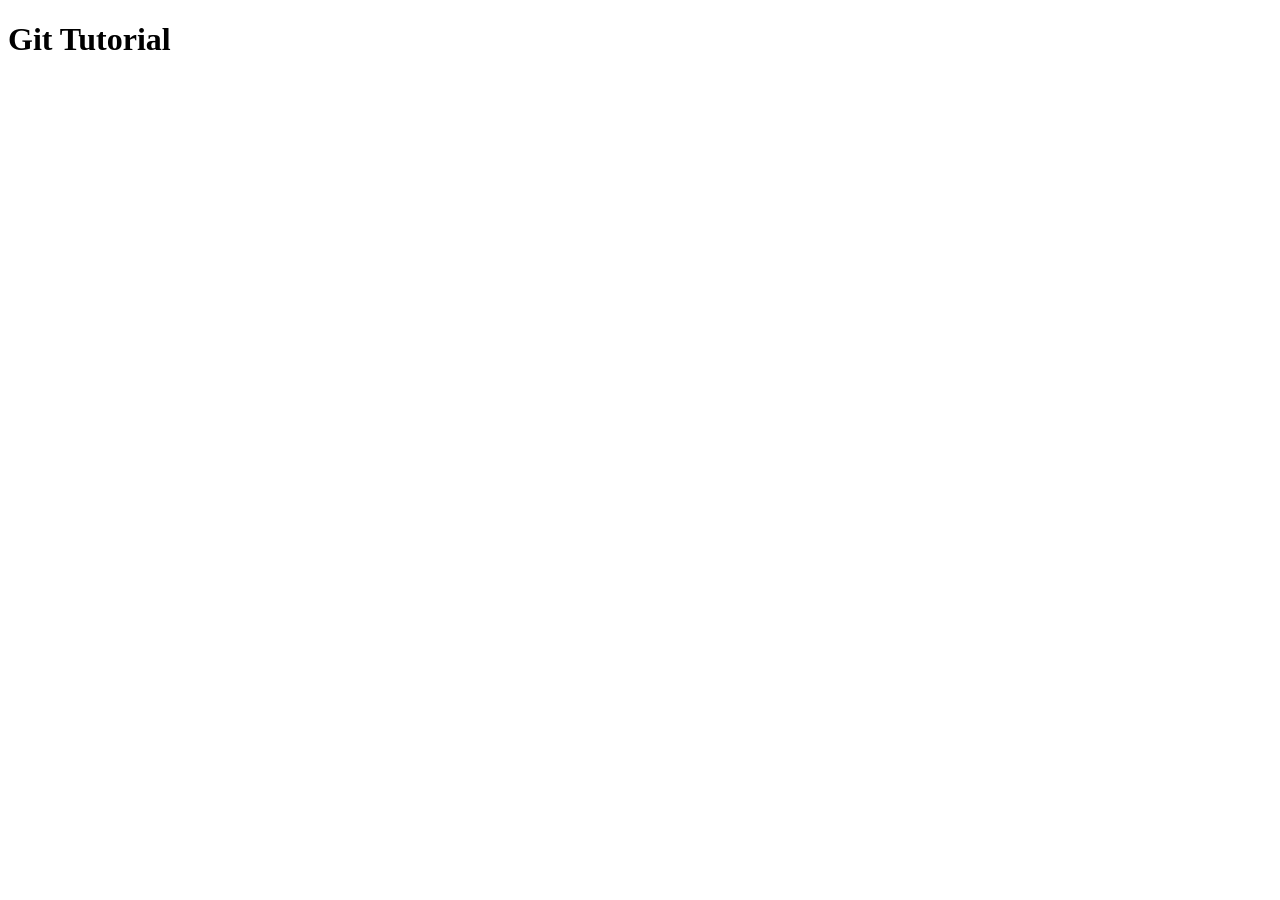
==== index.html @ e5ccceb8 "Added index file" ====
<!DOCTYPE html>
<html lang="en">
  <head>
    <meta charset="UTF-8" />
    <meta name="viewport" content="width=device-width, initial-scale=1.0" />
    <title>Git</title>
  </head>
  <body>
    <h1>Git Tutorial</h1>
  </body>
</html>
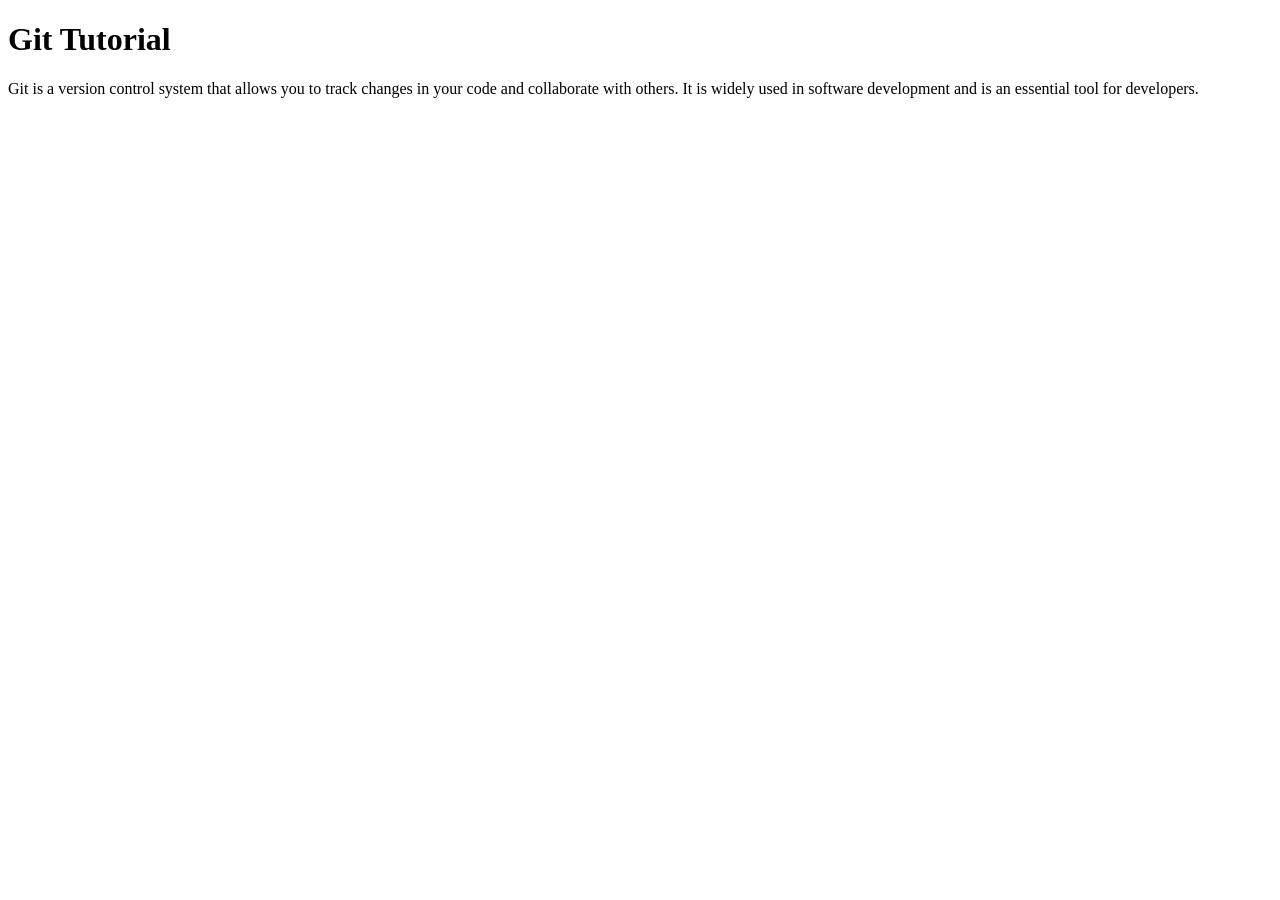
==== commit 014d70b3: "Added a description as a p tag" ====
--- a/index.html
+++ b/index.html
@@ -7,5 +7,10 @@
   </head>
   <body>
     <h1>Git Tutorial</h1>
+    <p>
+      Git is a version control system that allows you to track changes in your
+      code and collaborate with others. It is widely used in software
+      development and is an essential tool for developers.
+    </p>
   </body>
 </html>
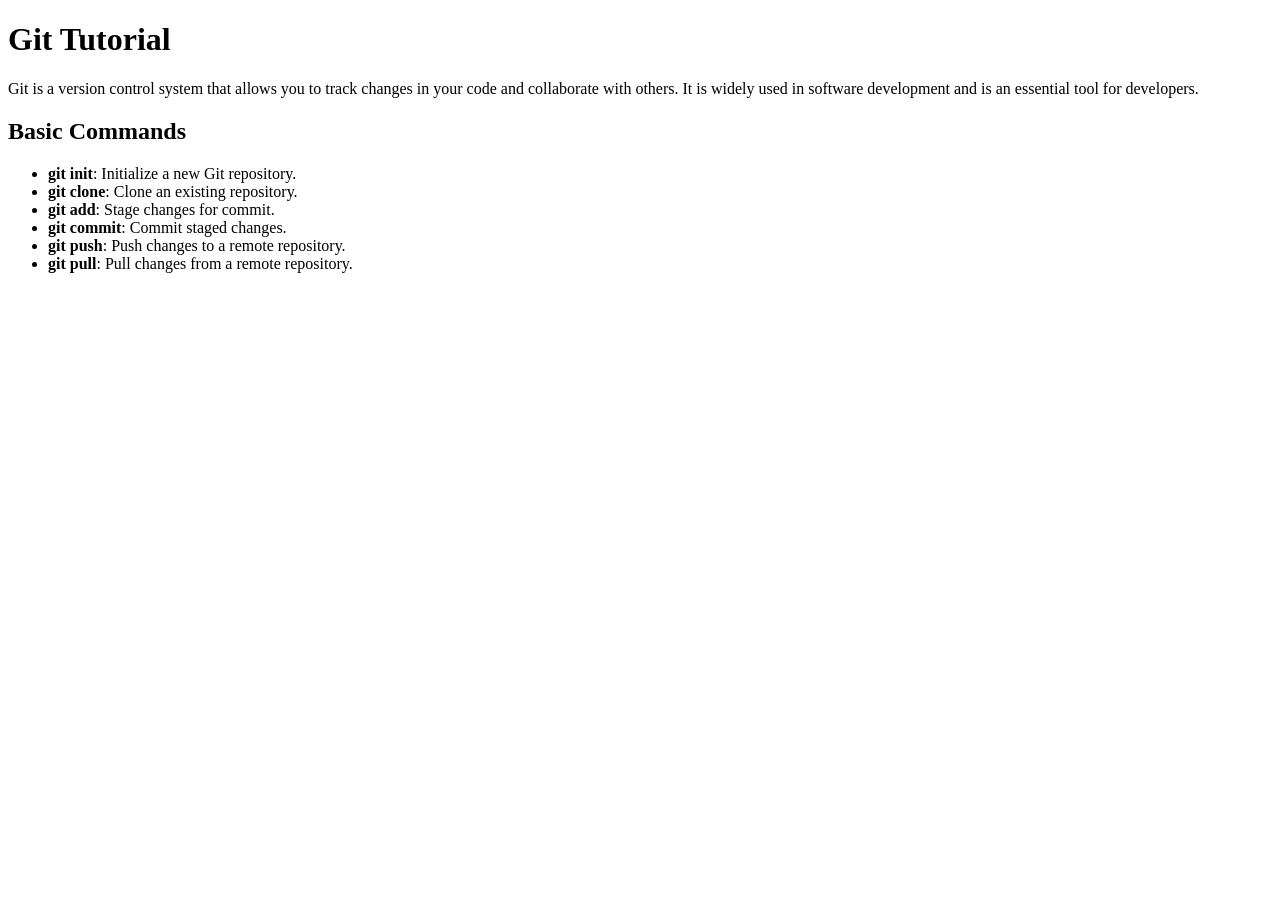
==== commit 9811dcc1: "Add basic Git commands list to index.html" ====
--- a/index.html
+++ b/index.html
@@ -12,5 +12,13 @@
       code and collaborate with others. It is widely used in software
       development and is an essential tool for developers.
     </p>
+    <h2>Basic Commands</h2>
+    <ul>
+      <li><strong>git init</strong>: Initialize a new Git repository.</li>
+      <li><strong>git clone</strong>: Clone an existing repository.</li>
+      <li><strong>git add</strong>: Stage changes for commit.</li>
+      <li><strong>git commit</strong>: Commit staged changes.</li>
+      <li><strong>git push</strong>: Push changes to a remote repository.</li>
+      <li><strong>git pull</strong>: Pull changes from a remote repository.</li>
   </body>
 </html>
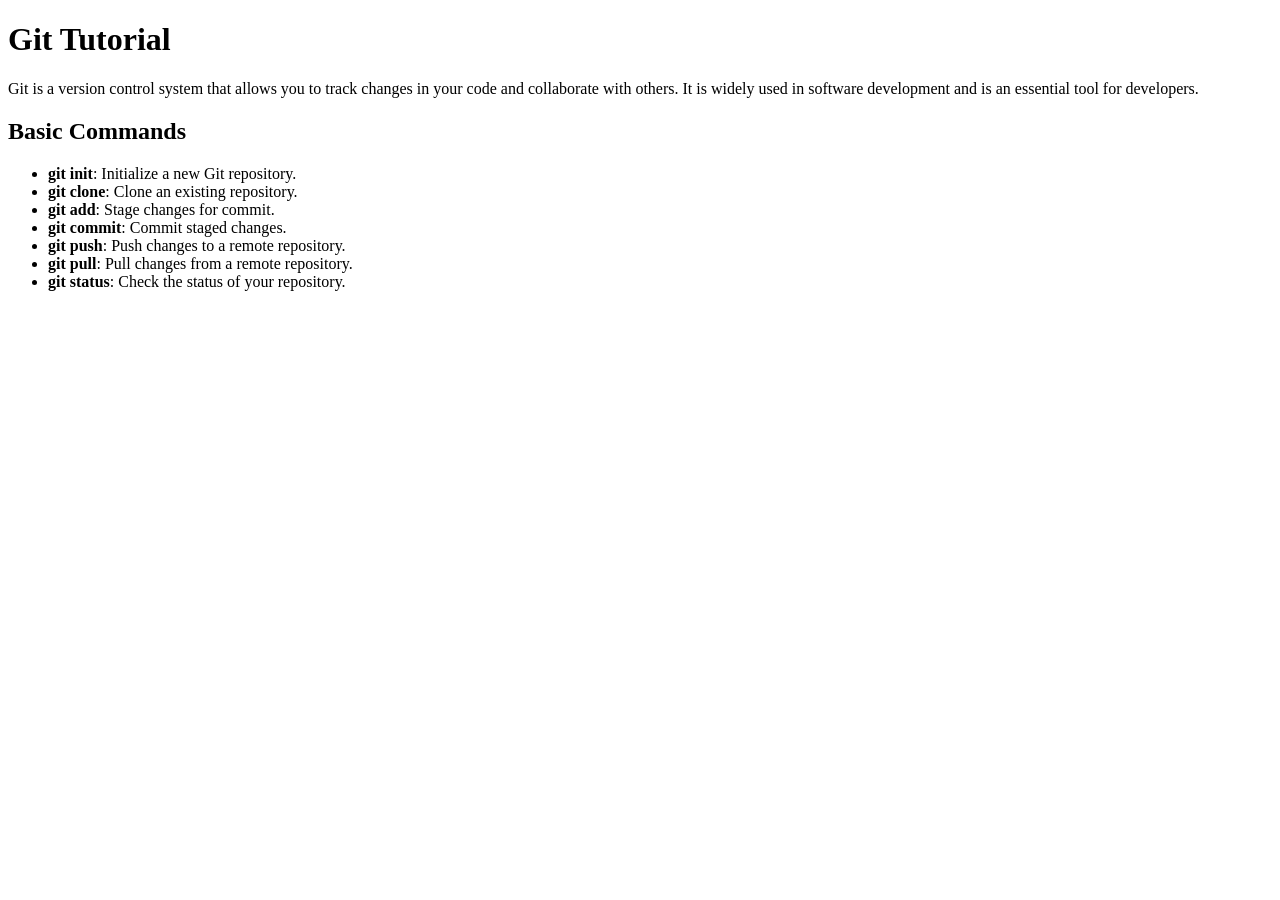
==== commit 7f08f77a: "Add 'git status' command to the basic commands list in index.html" ====
--- a/index.html
+++ b/index.html
@@ -20,5 +20,7 @@
       <li><strong>git commit</strong>: Commit staged changes.</li>
       <li><strong>git push</strong>: Push changes to a remote repository.</li>
       <li><strong>git pull</strong>: Pull changes from a remote repository.</li>
+      <li><strong>git status</strong>: Check the status of your repository.</li>
+    </ul>
   </body>
 </html>
